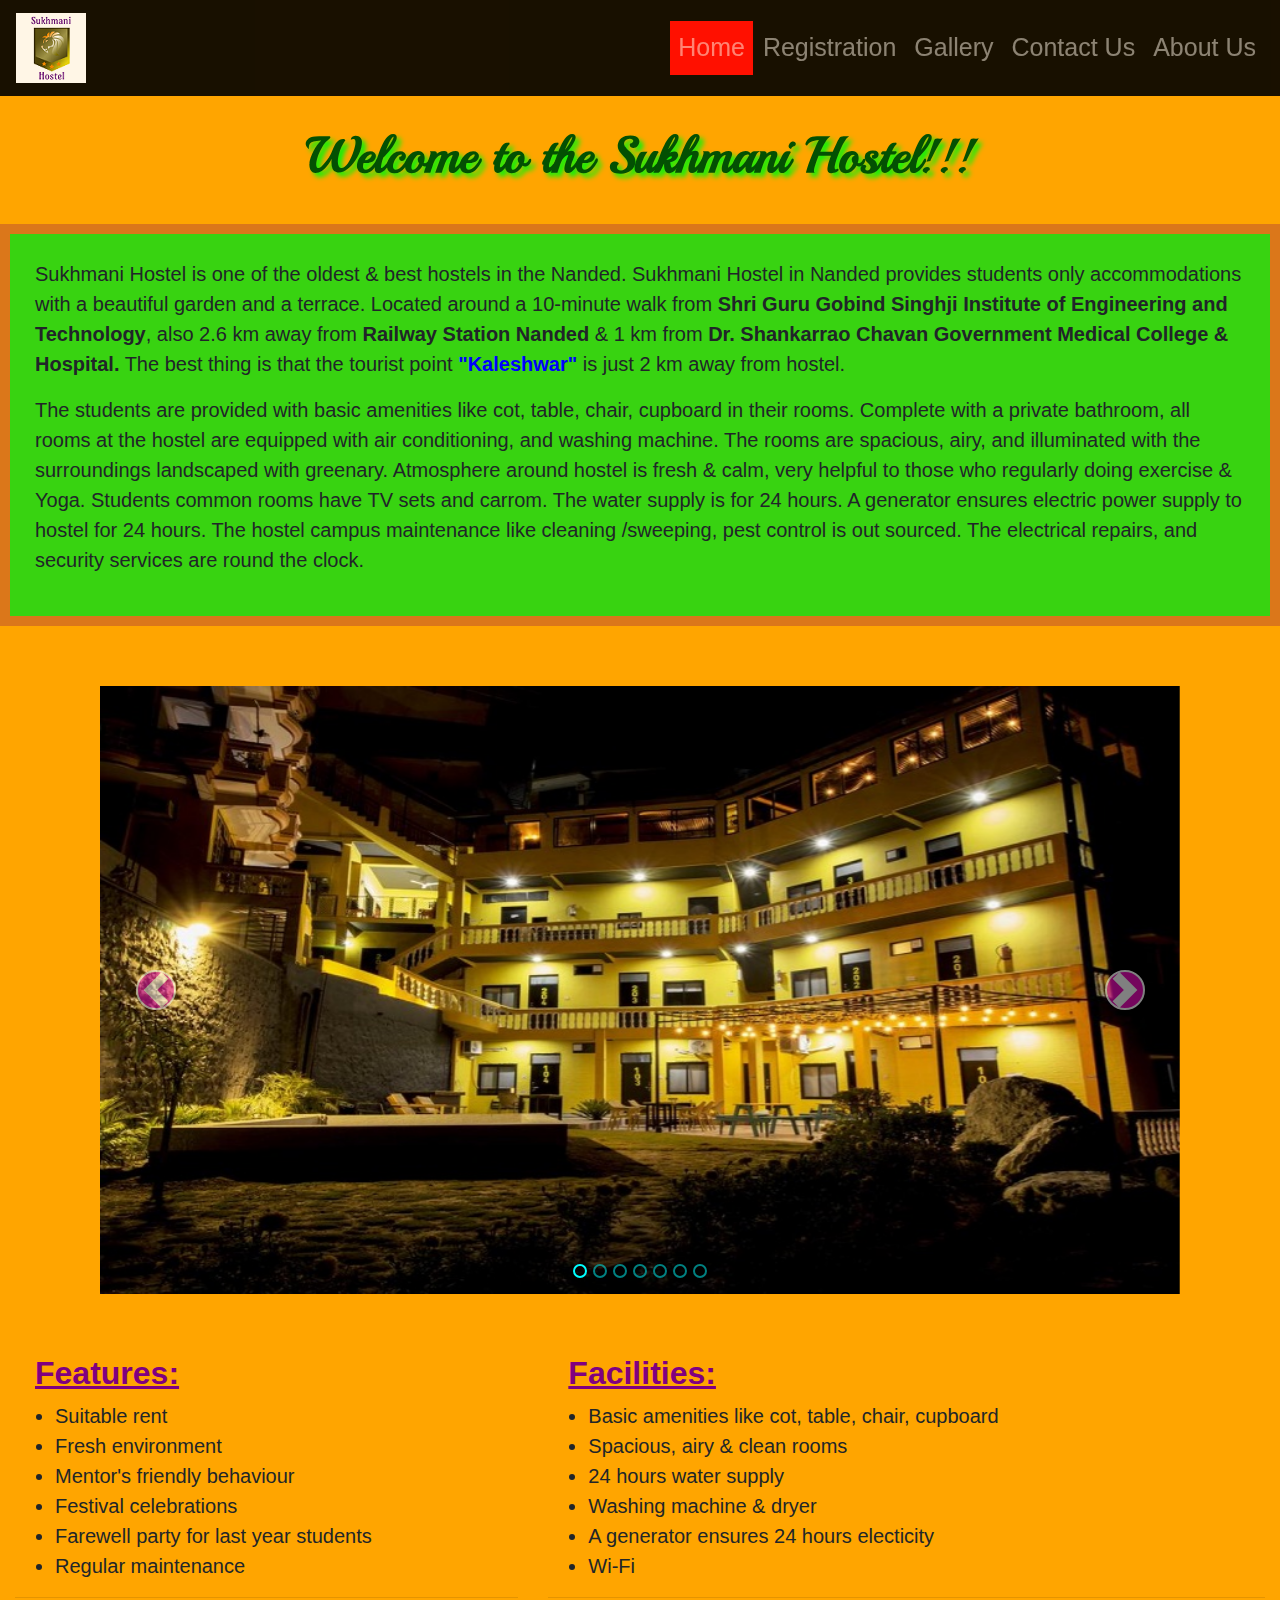
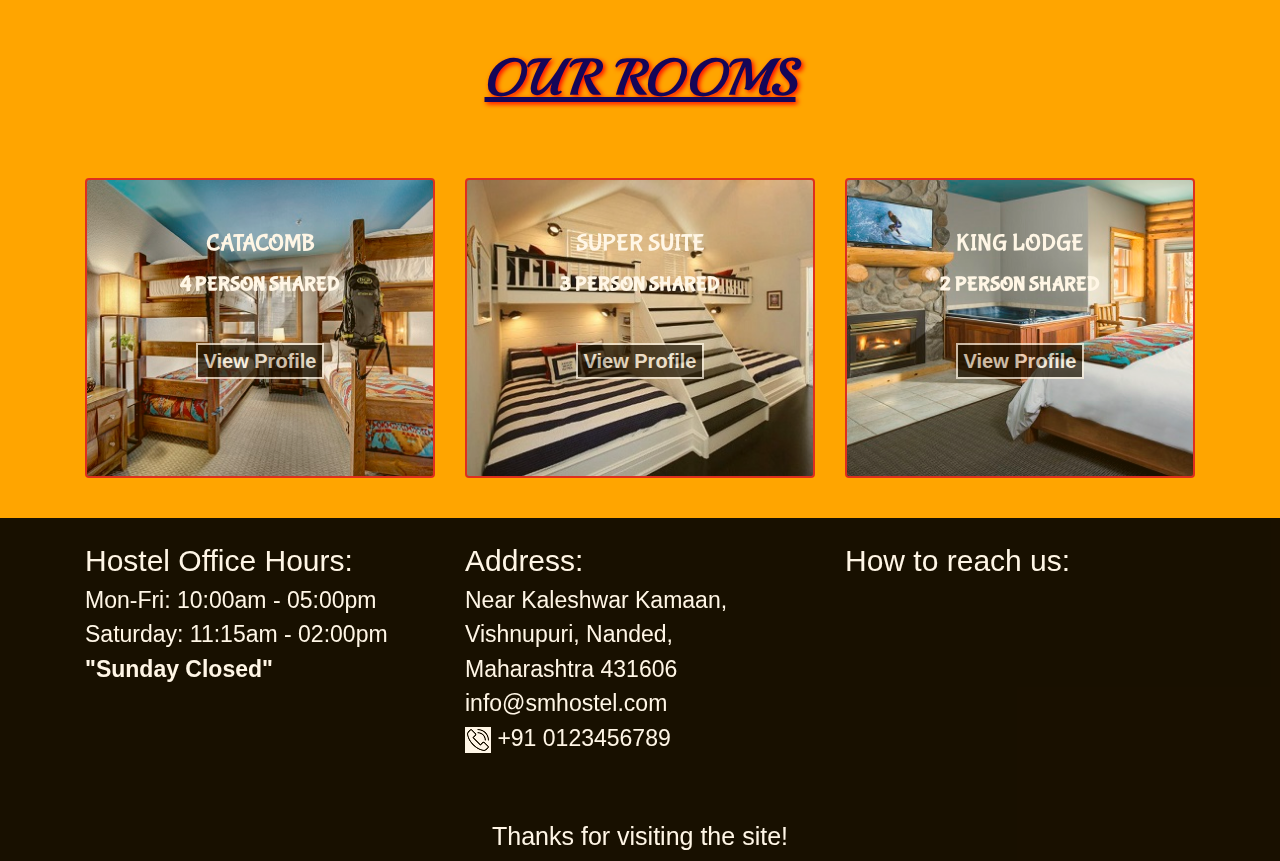
==== index.html @ 1fa97c9d "smhostel" ====
<!DOCTYPE html>
<html lang="en">

<head>
    <meta charset="utf-8">
    <meta name="viewport" content="width=device-width, initial-scale=1.0">
    <link rel="stylesheet" href="bootstrap-4.5.2-dist/css/bootstrap.css">
    <link rel="stylesheet" href="bootstrap-4.5.2-dist/css/bootstrap.min.css">
    <link rel="stylesheet" href="https://maxcdn.bootstrapcdn.com/bootstrap/4.5.2/css/bootstrap.min.css">
    <link rel="stylesheet" href="https://use.fontawesome.com/releases/v5.7.0/css/all.css"
        integrity="sha384-lZN37f5QGtY3VHgisS14W3ExzMWZxybE1SJSEsQp9S+oqd12jhcu+A56Ebc1zFSJ" crossorigin="anonymous">
    <link rel="stylesheet" href="css/style.css">
    <script src="https://ajax.googleapis.com/ajax/libs/jquery/3.5.1/jquery.min.js"></script>
    <script src="https://cdnjs.cloudflare.com/ajax/libs/popper.js/1.16.0/umd/popper.min.js"></script>
    <script src="https://maxcdn.bootstrapcdn.com/bootstrap/4.5.2/js/bootstrap.min.js"></script>
    <Title>Sukhmani Hostel | Home</Title>
</head>

<body>
    <nav class="navbar navbar-expand-md navbar-dark">
        <!-- Brand/logo -->
        <a class="navbar-brand" href="index.html">
            <img src="css/images/logo/logo1.png" alt="logo">
        </a>
        <button class="navbar-toggler" type="button" data-toggle="collapse" data-target="#collapsibleNavbar">
            <span class="navbar-toggler-icon"></span>
        </button>
        <div class="collapse navbar-collapse" id="collapsibleNavbar">

            <!-- Links -->
            <ul class="navbar-nav ml-auto">
                <li class="nav-item">
                    <a class="nav-link text-center current" href="index.html">Home</a>
                </li>
                <li class="nav-item">
                    <a class="nav-link text-center" href="registration/registration.html">Registration</a>
                </li>
                <li class="nav-item">
                    <a class="nav-link text-center" href="gallery/gallery.html">Gallery</a>
                </li>
                <li class="nav-item">
                    <a class="nav-link text-center" href="#contactus">Contact Us</a>
                </li>
                <li class="nav-item text-center">
                    <a class="nav-link text-center" href="#">About Us</a>
                </li>
            </ul>
        </div>
    </nav>
    <br>
    <h1><b>Welcome to the Sukhmani Hostel!!!</b></h1>
    <br>
    <div class="container-fluid col-sm-12" id="para">
        <p> Sukhmani Hostel is one of the oldest & best hostels in the Nanded. Sukhmani Hostel in Nanded provides
            students only accommodations with a beautiful garden and a terrace. Located around a 10-minute walk from
            <strong>Shri Guru Gobind Singhji Institute of Engineering and Technology</strong>, also 2.6 km away from
            <strong>Railway Station Nanded</strong> & 1 km from <strong>Dr. Shankarrao Chavan Government Medical
                College & Hospital.</strong> The best thing is that the tourist point <strong><a
                    href="https://goo.gl/maps/yDd9TnEJ1jrLe1PK9" target="_blank">"Kaleshwar"</a></strong> is just 2
            km away from hostel. </p>
        <p>The students are provided with basic amenities like cot, table, chair, cupboard in their rooms. Complete
            with a private bathroom, all rooms at the hostel are equipped with air conditioning, and washing
            machine. The rooms are spacious, airy, and illuminated with the surroundings landscaped with greenary.
            Atmosphere around hostel is fresh & calm, very helpful to those who regularly doing exercise & Yoga.
            Students common rooms have TV sets and carrom. The water supply is for 24 hours. A generator ensures
            electric power supply to hostel for 24 hours. The hostel campus maintenance like cleaning /sweeping, pest
            control is out sourced. The electrical repairs, and security services are round the clock.
        </p>
    </div>
    <br>
    <br>
    <div id="demo" class="container carousel slide carousel-fade" data-ride="carousel" data-interval="3000">

        <!-- Indicators -->
        <ul class="carousel-indicators">
            <li data-target="#demo" data-slide-to="0" class="active"></li>
            <li data-target="#demo" data-slide-to="1"></li>
            <li data-target="#demo" data-slide-to="2"></li>
            <li data-target="#demo" data-slide-to="3"></li>
            <li data-target="#demo" data-slide-to="4"></li>
            <li data-target="#demo" data-slide-to="5"></li>
            <li data-target="#demo" data-slide-to="6"></li>
        </ul>

        <!-- The slideshow -->
        <div class=" container carousel-inner">
            <div class="carousel-item active">
                <img src="css/images/building.jpg" alt="hostel building" width="1000" height="550">
            </div>
            <div class="carousel-item">
                <img src="css/images/morning.jpg" alt="morning" width="1100" height="550">
            </div>
            <div class="carousel-item">
                <img src="css/images/bed.jpg" alt="beds" width="1100" height="550">
            </div>
            <div class="carousel-item">
                <img src="css/images/friends.jpg" alt="night" width="1100" height="550">
            </div>
            <div class="carousel-item">
                <img src="css/images/zula.jpg" alt="night" width="1100" height="550">
            </div>
            <div class="carousel-item">
                <img src="css/images/evening.jpg" alt="night" width="1100" height="550">
            </div>
            <div class="carousel-item">
                <img src="css/images/garden.jpg" alt="night" width="1100" height="550">
            </div>
        </div>

        <!-- Left and right controls -->
        <a class="carousel-control-prev" href="#demo" data-slide="prev">
            <span class="carousel-control-prev-icon"></span>
        </a>
        <a class="carousel-control-next" href="#demo" data-slide="next">
            <span class="carousel-control-next-icon"></span>
        </a>
    </div>
    <br>
    <br>
    <div class="container-fluid">
        <div class="row">
            <section class="col-md-5">
                <h2 id="features"><b>Features:</b></h2>
                <ul>
                    <li>Suitable rent</li>
                    <li>Fresh environment</li>
                    <li>Mentor's friendly behaviour</li>
                    <li>Festival celebrations</li>
                    <li>Farewell party for last year students</li>
                    <li>Regular maintenance</li>
                </ul>
                <hr class="visible-xs">
            </section>

            <section class="col-md-7">
                <h2 id="facilities"><b>Facilities:</b></h2>
                <ul>
                    <li>Basic amenities like cot, table, chair, cupboard</li>
                    <li>Spacious, airy & clean rooms</li>
                    <li>24 hours water supply</li>
                    <li>Washing machine & dryer</li>
                    <li>A generator ensures 24 hours electicity</li>
                    <li>Wi-Fi</li>
                </ul>
                <hr class="visible-xs">
            </section>
        </div>
    </div>
    <br>
    <h1 id="rooms"><i class="fa fa-star" aria-hidden="true"></i> OUR ROOMS <i class="fa fa-star" aria-hidden="true"></i>
    </h1>
    <br><br>
    <div class="card-deck">
        <div class="container">
            <div class="row" style="justify-content: center;">
                <div class="card text-white text-center col-md-4" style="background-image: url(css/scatacombs.jpg);">
                    <div class="card-body">
                        <h4 class="card-title">CATACOMB</h4>
                        <p class="card-text">4 PERSON SHARED</p>
                        <br>
                        <a href="rooms/catacombs.html">View Profile</a>
                    </div>
                </div>
                <div class="card text-white text-center col-md-4" style="background-image: url(css/ssuper\ suite.jpg);">
                    <div class="card-body">
                        <h4 class="card-title">SUPER SUITE</h4>
                        <p class="card-text">3 PERSON SHARED</p>
                        <br>
                        <a href="rooms/super_suite.html">View Profile</a>
                    </div>
                </div>
                <div class="card text-white text-center col-md-4" style="background-image: url(css/sking\ lodge.jpg);">
                    <div class="card-body">
                        <h4 class="card-title">KING LODGE</h4>
                        <p class="card-text">2 PERSON SHARED</p>
                        <br>
                        <a href="rooms/king_lodge.html">View Profile</a>
                    </div>
                </div>
            </div>
        </div>
    </div>
    <br>
    <footer class="panel-footer" id="contactus">
        <div class="container">
            <div class="row">
                <section id="hours" class="col-md-4">
                    <span><i class="fa fa-hourglass" aria-hidden="true"></i> Hostel Office Hours:</span><br>
                    Mon-Fri: 10:00am - 05:00pm<br>
                    Saturday: 11:15am - 02:00pm<br>
                    <strong>"Sunday Closed"</strong>
                    <hr class="visible-xs">
                </section>
                <section id="address" class="col-md-4">
                    <span><i class="fa fa-address-card" aria-hidden="true"></i> Address:</span><br>
                    Near Kaleshwar Kamaan,<br>
                    Vishnupuri, Nanded, <br>
                    Maharashtra 431606 <br>
                    <a href="#" style="text-decoration: none; color: white;">
                        <i class="fa fa-envelope" aria-hidden="true"></i> info@smhostel.com</a><br>
                    <img src="css/images/call.png" alt=""> +91 0123456789
                    <hr class="visible-xs">
                </section>
                <section id="map" class="col-md-4 container-fluid">
                    <span><i class="fa fa-map-marker" aria-hidden="true"></i> How to reach us:</span><br>
                    <div class="embed-responsive embed-responsive-16by9">
                        <iframe
                            src="https://www.google.com/maps/embed?pb=!1m18!1m12!1m3!1d3769.8831969951366!2d77.28659371490173!3d19.1127793870668!2m3!1f0!2f0!3f0!3m2!1i1024!2i768!4f13.1!3m3!1m2!1s0x3bce29f82842e1e7%3A0x80eaa5a09af7a59a!2sSukhmani%20Hostel!5e0!3m2!1sen!2sin!4v1600238266469!5m2!1sen!2sin"
                            frameborder="0" style="border:0;" allowfullscreen="" aria-hidden="false"
                            tabindex="0"></iframe>
                    </div>
                </section>
            </div><br>
            <div class="text-center">
                Thanks for visiting the site!
            </div>
        </div>
    </footer>
</body>

</html>
---- css/style.css ----
@import url('https://fonts.googleapis.com/css2?family=Chilanka&family=Dancing+Script:wght@700&family=Pacifico&family=Permanent+Marker&family=Piedra&family=Playball&family=Playfair+Display:wght@500&family=Sansita+Swashed:wght@400;600&display=swap');
@import url('https://fonts.googleapis.com/css2?family=Bubblegum+Sans&family=Chilanka&family=Dancing+Script:wg00&family=Pacifico&family=Permanent+Marker&family=Piedra&family=Playball&family=Playfair+Display:wght@500&family=Sansita+Swashed:wght@400;600&display=swap');

body {
    background-color:orange;
    font-size: 20px;
}

/* navbar starts */
.navbar {
    background-color: black;
    opacity: 0.9;
}

.navbar-toggler {
    background-color: green;
}

.navbar-nav li a {
    color: white;
    font-size: 25px;
    font-weight: 400;
    margin-left: 2px;
}

.navbar-nav li a:hover {
    background-color: green;
    text-decoration: underline;
}

.navbar .current {
    background-color: red;
}

/* navbar ends */

h1 {
    color: rgb(3, 80, 3);
    text-align: center;
    font-family: 'Playball',
    cursive;
    font-size: 50px;
    font-weight: bolder;
    text-shadow: 4px 4px 5px rgb(7, 245, 7);
}

#para {
    border: 10px solid rgb(219, 119, 26);
    background-size: cover;
    background-color: rgb(56, 211, 17);
    padding: 25px;
    max-width: 1300px;
    font-family: "Trebuchet MS",
    Helvetica,
    sans-serif;
}

#para p a {
    text-decoration: none;
    color: blue;
}

h2 {
    color: purple;
    text-decoration: underline;
    margin-left: 20px;
}

section ul li{
    font-family: "Trebuchet MS",
    Helvetica,
    sans-serif;
}

/* carousel starts */
.carousel-inner img {
    width: 100%;
    height: 100%;
}

.carousel-control-prev-icon,
.carousel-control-next-icon {
    width: 40px;
    height: 40px;
    background-color: rgb(233, 13, 185);
    border-radius: 50%;
    border: 2px solid white;
}

.carousel-indicators li {
    height: 10px;
    width: 10px;
    background-color: transparent;
    border: 2px solid cyan;
    border-radius: 50%;
}

/* carousel ends */

#rooms {
    color: rgb(21, 6, 88);
    text-decoration: underline;
    text-shadow: 2px 2px 5px red;
}

#rooms i {
    color: rgb(5, 119, 53);
    font-size: 55px;
}

/* cards starts */
.card {
    max-width: 350px;
    height: 300px;
    border: 2px solid rgb(219, 34, 34);
    opacity: 0.9;
    background-position: center;
    background-repeat: no-repeat;
    background-size: cover;
    justify-content: center;
    transition: 0.5s ease-in-out;
}

.card:hover {
    opacity: 1;
    border: 4px solid rgb(224, 47, 47);
    box-shadow: 8px 8px 20px rgba(230, 24, 219, 0.5);
    transform: translateY(15px);
}

.card-body {
    margin-top: 30px;
    /* overflow: visible; */
    position: relative;
    color: white;
    font-size: 20px;
    font-weight: bolder;
    font-family: 'Bubblegum Sans',
    cursive;
}

.card-body a {
    color: white;
    text-decoration: none;
    box-sizing: border-box;
    border: 2px solid white;
    background: black;
    opacity: 0.7;
    padding: 5px;
    border-width: 2px;
    font-family: "Comic Sans MS",
    cursive,
    sans-serif;
}

/* card ends */

/* footer starts */
.panel-footer {
    margin-top: 10px;
    padding-top: 20px;
    padding-bottom: 5px;
    background-color: black;
    opacity: 0.9;
    color: white;
    font-family: "Comic Sans MS",
    cursive,
    sans-serif;
}

#hours {
    font-size: 23px;
}

#hours span {
    font-size: 30px;
}

#address {
    font-size: 23px;
}

#address span {
    font-size: 30px;
}

#map {
    font-size: 23px;
}

#map span {
    font-size: 30px;
}

.text-center {
    font-size: 25px;
}

/* footer ends */

/********** Large devices only **********/
@media (min-width: 1200px) {
    .card-body a:hover {
        padding: 8px;
        font-size: 22px;
    }
}

/********** Medium devices only **********/
@media (min-width: 992px) and (max-width: 1199px) {
    .card-body a:hover {
        padding: 8px;
        font-size: 22px;
    }
}

/********** Small devices only **********/
@media (min-width: 768px) and (max-width: 991px) {
    #para {
        height: 400px;
        overflow: auto;
        scrollbar-color:rgb(26, 91, 212) black;
        scrollbar-width: thin;
    }

    #para::-webkit-scrollbar {
        width: 8px;
    }

    #para::-webkit-scrollbar-track {
        background: rgb(37, 37, 37);
        border-radius: 8px;
    }

    #para::-webkit-scrollbar-thumb {
        border-radius: 30px;
        background: linear-gradient(rgb(26, 91, 212), cyan);
        box-shadow: inset 2px 2px 2px rgba(255, 255, 255, 0.25);
    }

}

/********** Extra small devices only **********/
@media (max-width: 767px) {
    #para{
        height: 400px;
        overflow: auto;
        scrollbar-color:rgb(26, 91, 212) black;
        scrollbar-width: thin;
    }

    #para::-webkit-scrollbar{
        width: 8px;
    }

    #para::-webkit-scrollbar-track {
        background: rgb(37, 37, 37);
        border-radius: 8px;
    }

    #para::-webkit-scrollbar-thumb{
        border-radius: 30px;
        background: linear-gradient(rgb(26, 91, 212),cyan);
        box-shadow: inset 2px 2px 2px rgba(255, 255, 255, 0.25);
    }

    .carousel-control-prev-icon,
    .carousel-control-next-icon {
        width: 20px;
        height: 20px;
        background-color: rgb(233, 13, 185);
        border-radius: 50%;
        border: 2px solid white;
    }

    .card-body {
        margin-top: 30px;
        position: relative;
        color: white;
        font-family: 'Bubblegum Sans',
        cursive;
    }

    .card-body .card-title {
        font-size: 12px;
    }

    .card-body .card-text {
        font-size: 12px;
    }

    .card-body a {
        font-size: 10px;
        color: white;
        text-decoration: none;
        box-sizing: border-box;
        border: 2px solid white;
        background: black;
        opacity: 0.7;
        padding: 5px;
        border-width: 2px;
    }
}

/********** Super extra small devices Only :-) (e.g., iPhone 4) **********/
@media (max-width: 479px) {
    #para {
        height: 400px;
        overflow: auto;
        scrollbar-color:rgb(26, 91, 212) black;
        scrollbar-width: thin;
    }

    #para::-webkit-scrollbar {
        width: 6px;
    }

    #para::-webkit-scrollbar-track {
        background: rgb(37, 37, 37);
        border-radius: 8px;
    }

    #para::-webkit-scrollbar-thumb {
        border-radius: 30px;
        background: linear-gradient(blue, cyan);
        box-shadow: inset 2px 2px 2px rgba(255, 255, 255, 0.25);
    }

    .carousel-control-prev-icon,
    .carousel-control-next-icon {
        width: 12px;
        height: 12px;
        background-color: rgb(233, 13, 185);
        border-radius: 50%;
        border: 2px solid white;
    }

    .carousel-indicators li {
        height: 5px;
        width: 5px;
        background-color: transparent;
        border: 2px solid cyan;
        border-radius: 50%;
    }

    #rooms {
        color: rgb(21, 6, 88);
        text-decoration: underline;
        font-size: 35px;
    }

    #rooms i {
        color: rgb(5, 119, 53);
    }
}
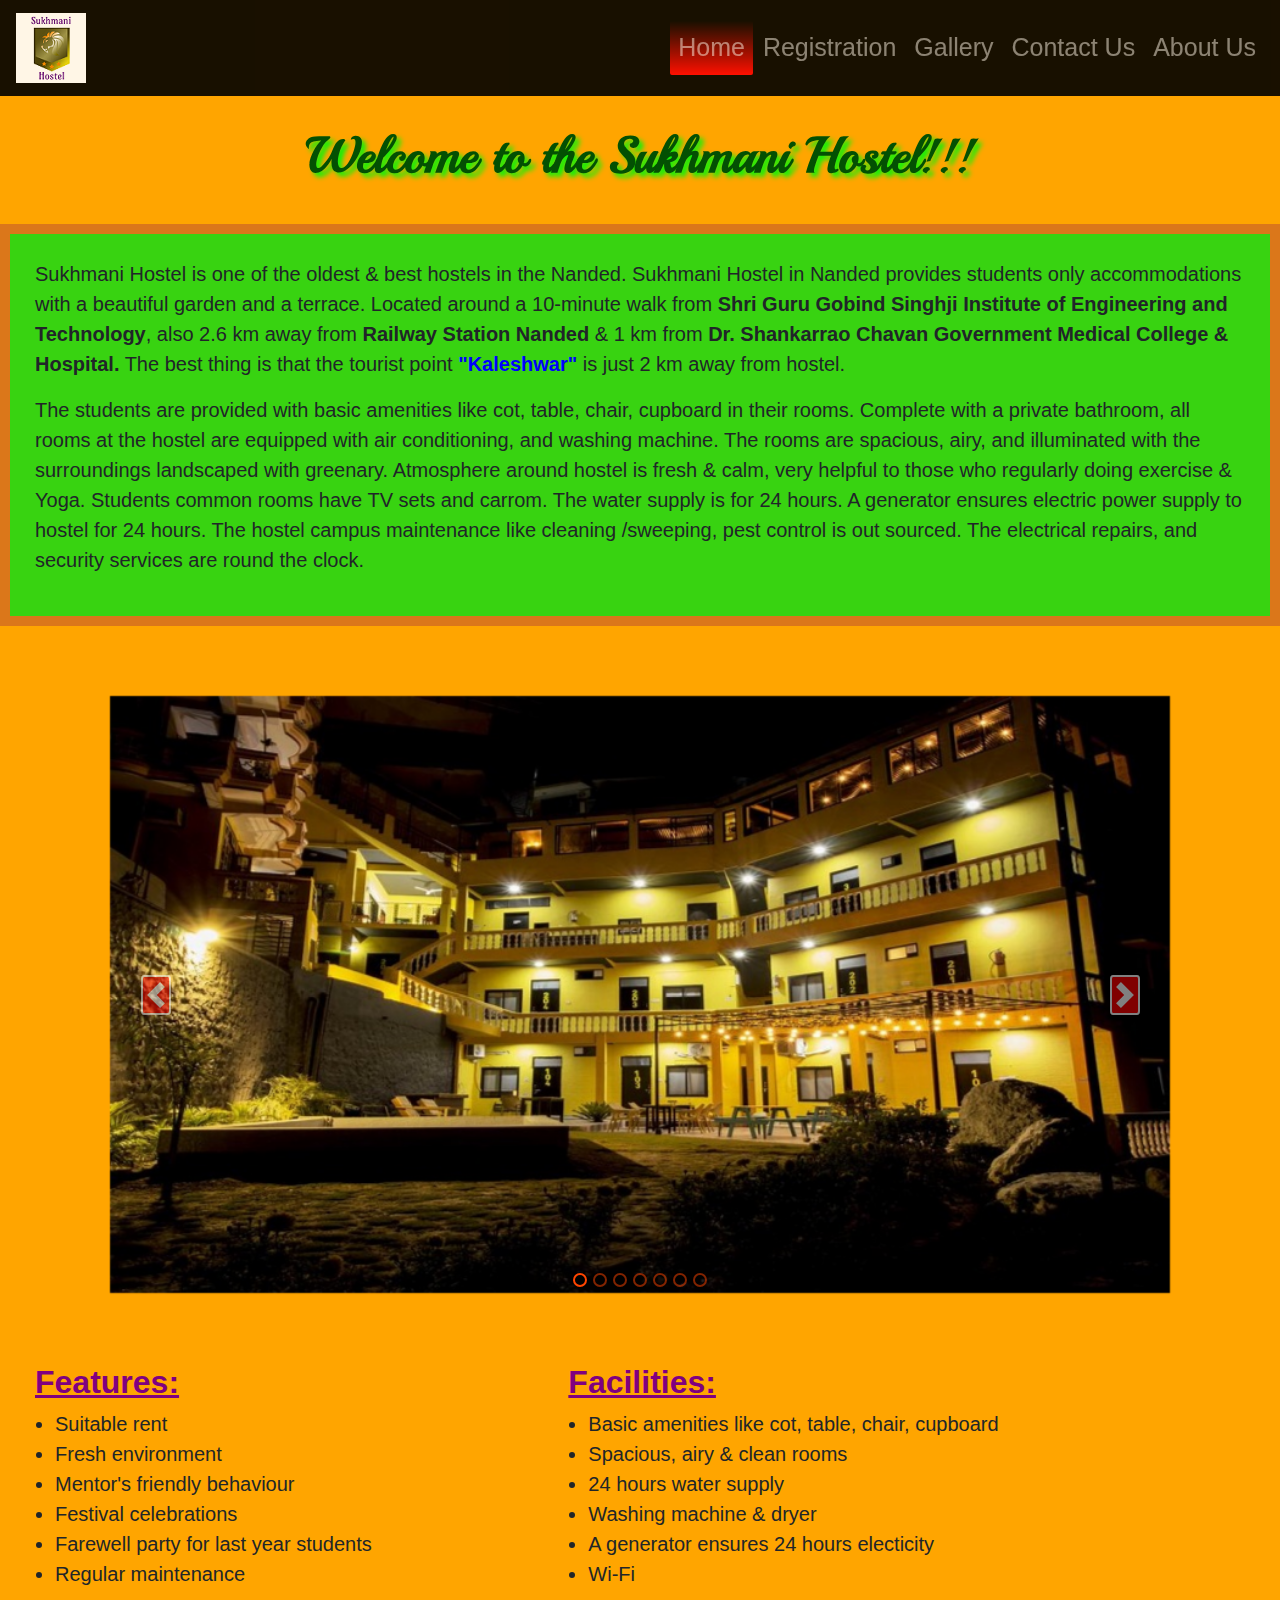
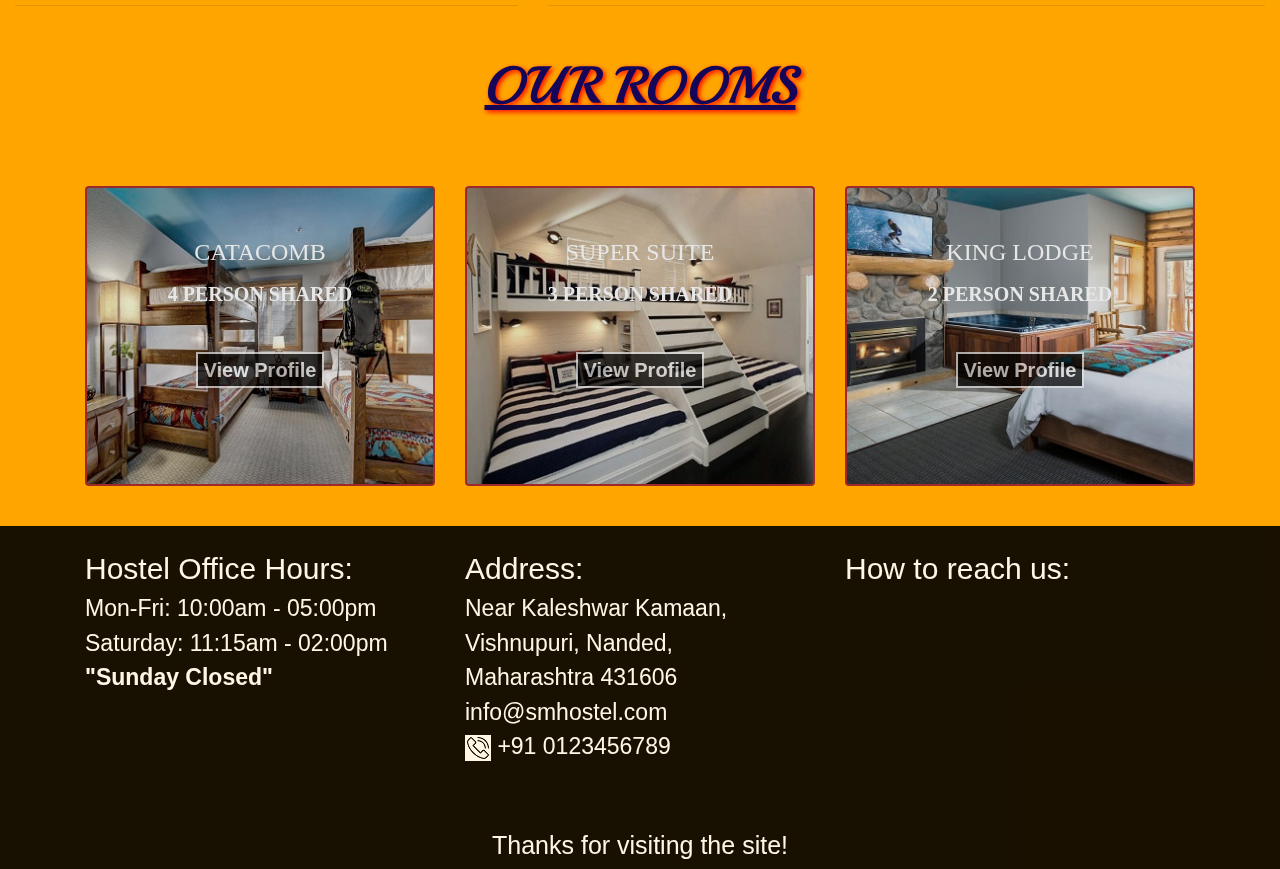
==== commit 803d7d48: "Update index.html" ====
--- a/index.html
+++ b/index.html
@@ -42,7 +42,7 @@
                     <a class="nav-link text-center" href="#contactus">Contact Us</a>
                 </li>
                 <li class="nav-item text-center">
-                    <a class="nav-link text-center" href="#">About Us</a>
+                    <a class="nav-link text-center" href="aboutus/about.html">About Us</a>
                 </li>
             </ul>
         </div>
--- a/css/style.css
+++ b/css/style.css
@@ -1,8 +1,7 @@
 @import url('https://fonts.googleapis.com/css2?family=Chilanka&family=Dancing+Script:wght@700&family=Pacifico&family=Permanent+Marker&family=Piedra&family=Playball&family=Playfair+Display:wght@500&family=Sansita+Swashed:wght@400;600&display=swap');
-@import url('https://fonts.googleapis.com/css2?family=Bubblegum+Sans&family=Chilanka&family=Dancing+Script:wg00&family=Pacifico&family=Permanent+Marker&family=Piedra&family=Playball&family=Playfair+Display:wght@500&family=Sansita+Swashed:wght@400;600&display=swap');
 
 body {
-    background-color:orange;
+    background-color: orange;
     font-size: 20px;
 }
 
@@ -24,12 +23,15 @@
 }
 
 .navbar-nav li a:hover {
-    background-color: green;
-    text-decoration: underline;
+    background: linear-gradient(green, black);
+    border-radius: 4px;
+    font-size: 26px;
+    
 }
 
 .navbar .current {
-    background-color: red;
+    background: linear-gradient(black, red);
+    border-radius: 2px;
 }
 
 /* navbar ends */
@@ -38,7 +40,7 @@
     color: rgb(3, 80, 3);
     text-align: center;
     font-family: 'Playball',
-    cursive;
+        cursive;
     font-size: 50px;
     font-weight: bolder;
     text-shadow: 4px 4px 5px rgb(7, 245, 7);
@@ -51,8 +53,8 @@
     padding: 25px;
     max-width: 1300px;
     font-family: "Trebuchet MS",
-    Helvetica,
-    sans-serif;
+        Helvetica,
+        sans-serif;
 }
 
 #para p a {
@@ -66,10 +68,10 @@
     margin-left: 20px;
 }
 
-section ul li{
+section ul li {
     font-family: "Trebuchet MS",
-    Helvetica,
-    sans-serif;
+        Helvetica,
+        sans-serif;
 }
 
 /* carousel starts */
@@ -80,10 +82,10 @@
 
 .carousel-control-prev-icon,
 .carousel-control-next-icon {
-    width: 40px;
+    width: 30px;
     height: 40px;
-    background-color: rgb(233, 13, 185);
-    border-radius: 50%;
+    background-color: red;
+    border-radius: 10%;
     border: 2px solid white;
 }
 
@@ -91,7 +93,7 @@
     height: 10px;
     width: 10px;
     background-color: transparent;
-    border: 2px solid cyan;
+    border: 2px solid orangered;
     border-radius: 50%;
 }
 
@@ -113,7 +115,7 @@
     max-width: 350px;
     height: 300px;
     border: 2px solid rgb(219, 34, 34);
-    opacity: 0.9;
+    filter: grayscale(0.3) brightness(0.9);
     background-position: center;
     background-repeat: no-repeat;
     background-size: cover;
@@ -122,10 +124,11 @@
 }
 
 .card:hover {
-    opacity: 1;
+    filter: grayscale(0);
     border: 4px solid rgb(224, 47, 47);
     box-shadow: 8px 8px 20px rgba(230, 24, 219, 0.5);
     transform: translateY(15px);
+    
 }
 
 .card-body {
@@ -136,7 +139,7 @@
     font-size: 20px;
     font-weight: bolder;
     font-family: 'Bubblegum Sans',
-    cursive;
+        cursive;
 }
 
 .card-body a {
@@ -149,8 +152,8 @@
     padding: 5px;
     border-width: 2px;
     font-family: "Comic Sans MS",
-    cursive,
-    sans-serif;
+        cursive,
+        sans-serif;
 }
 
 /* card ends */
@@ -164,8 +167,8 @@
     opacity: 0.9;
     color: white;
     font-family: "Comic Sans MS",
-    cursive,
-    sans-serif;
+        cursive,
+        sans-serif;
 }
 
 #hours {
@@ -204,6 +207,10 @@
         padding: 8px;
         font-size: 22px;
     }
+    
+    .carousel-inner img{
+        padding: 10px 10px;
+    }
 }
 
 /********** Medium devices only **********/
@@ -212,6 +219,10 @@
         padding: 8px;
         font-size: 22px;
     }
+    
+    .carousel-inner img{
+        padding: 10px 10px;
+    }
 }
 
 /********** Small devices only **********/
@@ -219,7 +230,7 @@
     #para {
         height: 400px;
         overflow: auto;
-        scrollbar-color:rgb(26, 91, 212) black;
+        scrollbar-color: rgb(26, 91, 212) black;
         scrollbar-width: thin;
     }
 
@@ -238,18 +249,26 @@
         box-shadow: inset 2px 2px 2px rgba(255, 255, 255, 0.25);
     }
 
+    .carousel-control-prev-icon {
+        margin-left: 30px;
+    }
+
+    .carousel-control-next-icon {
+        margin-right: 30px;
+    }
+
 }
 
 /********** Extra small devices only **********/
 @media (max-width: 767px) {
-    #para{
+    #para {
         height: 400px;
         overflow: auto;
-        scrollbar-color:rgb(26, 91, 212) black;
+        scrollbar-color: rgb(26, 91, 212) black;
         scrollbar-width: thin;
     }
 
-    #para::-webkit-scrollbar{
+    #para::-webkit-scrollbar {
         width: 8px;
     }
 
@@ -258,19 +277,24 @@
         border-radius: 8px;
     }
 
-    #para::-webkit-scrollbar-thumb{
+    #para::-webkit-scrollbar-thumb {
         border-radius: 30px;
-        background: linear-gradient(rgb(26, 91, 212),cyan);
+        background: linear-gradient(rgb(26, 91, 212), cyan);
         box-shadow: inset 2px 2px 2px rgba(255, 255, 255, 0.25);
+    }
+
+    .carousel-control-prev-icon {
+        margin-left: 40px;
+    }
+
+    .carousel-control-next-icon {
+        margin-right: 40px;
     }
 
     .carousel-control-prev-icon,
     .carousel-control-next-icon {
         width: 20px;
         height: 20px;
-        background-color: rgb(233, 13, 185);
-        border-radius: 50%;
-        border: 2px solid white;
     }
 
     .card-body {
@@ -278,7 +302,7 @@
         position: relative;
         color: white;
         font-family: 'Bubblegum Sans',
-        cursive;
+            cursive;
     }
 
     .card-body .card-title {
@@ -307,7 +331,7 @@
     #para {
         height: 400px;
         overflow: auto;
-        scrollbar-color:rgb(26, 91, 212) black;
+        scrollbar-color: rgb(26, 91, 212) black;
         scrollbar-width: thin;
     }
 
@@ -326,20 +350,25 @@
         box-shadow: inset 2px 2px 2px rgba(255, 255, 255, 0.25);
     }
 
+    .carousel-control-prev-icon {
+        margin-left: 40px;
+    }
+
+    .carousel-control-next-icon {
+        margin-right: 40px;
+    }
+
     .carousel-control-prev-icon,
     .carousel-control-next-icon {
         width: 12px;
         height: 12px;
-        background-color: rgb(233, 13, 185);
-        border-radius: 50%;
-        border: 2px solid white;
     }
 
     .carousel-indicators li {
         height: 5px;
         width: 5px;
         background-color: transparent;
-        border: 2px solid cyan;
+        border: 2px solid orangered;
         border-radius: 50%;
     }
 
@@ -352,4 +381,25 @@
     #rooms i {
         color: rgb(5, 119, 53);
     }
-}+    
+    .card:hover{
+        transform: none;
+    }
+}
+
+@media (max-width: 375px) {
+    #rooms {
+        color: rgb(21, 6, 88);
+        text-decoration: underline;
+        text-shadow: 2px 2px 5px red;
+    }
+
+    #rooms i {
+        color: rgb(5, 119, 53);
+        font-size: 40px;
+    }
+    
+    .card:hover{
+        transform: none;
+    }
+}
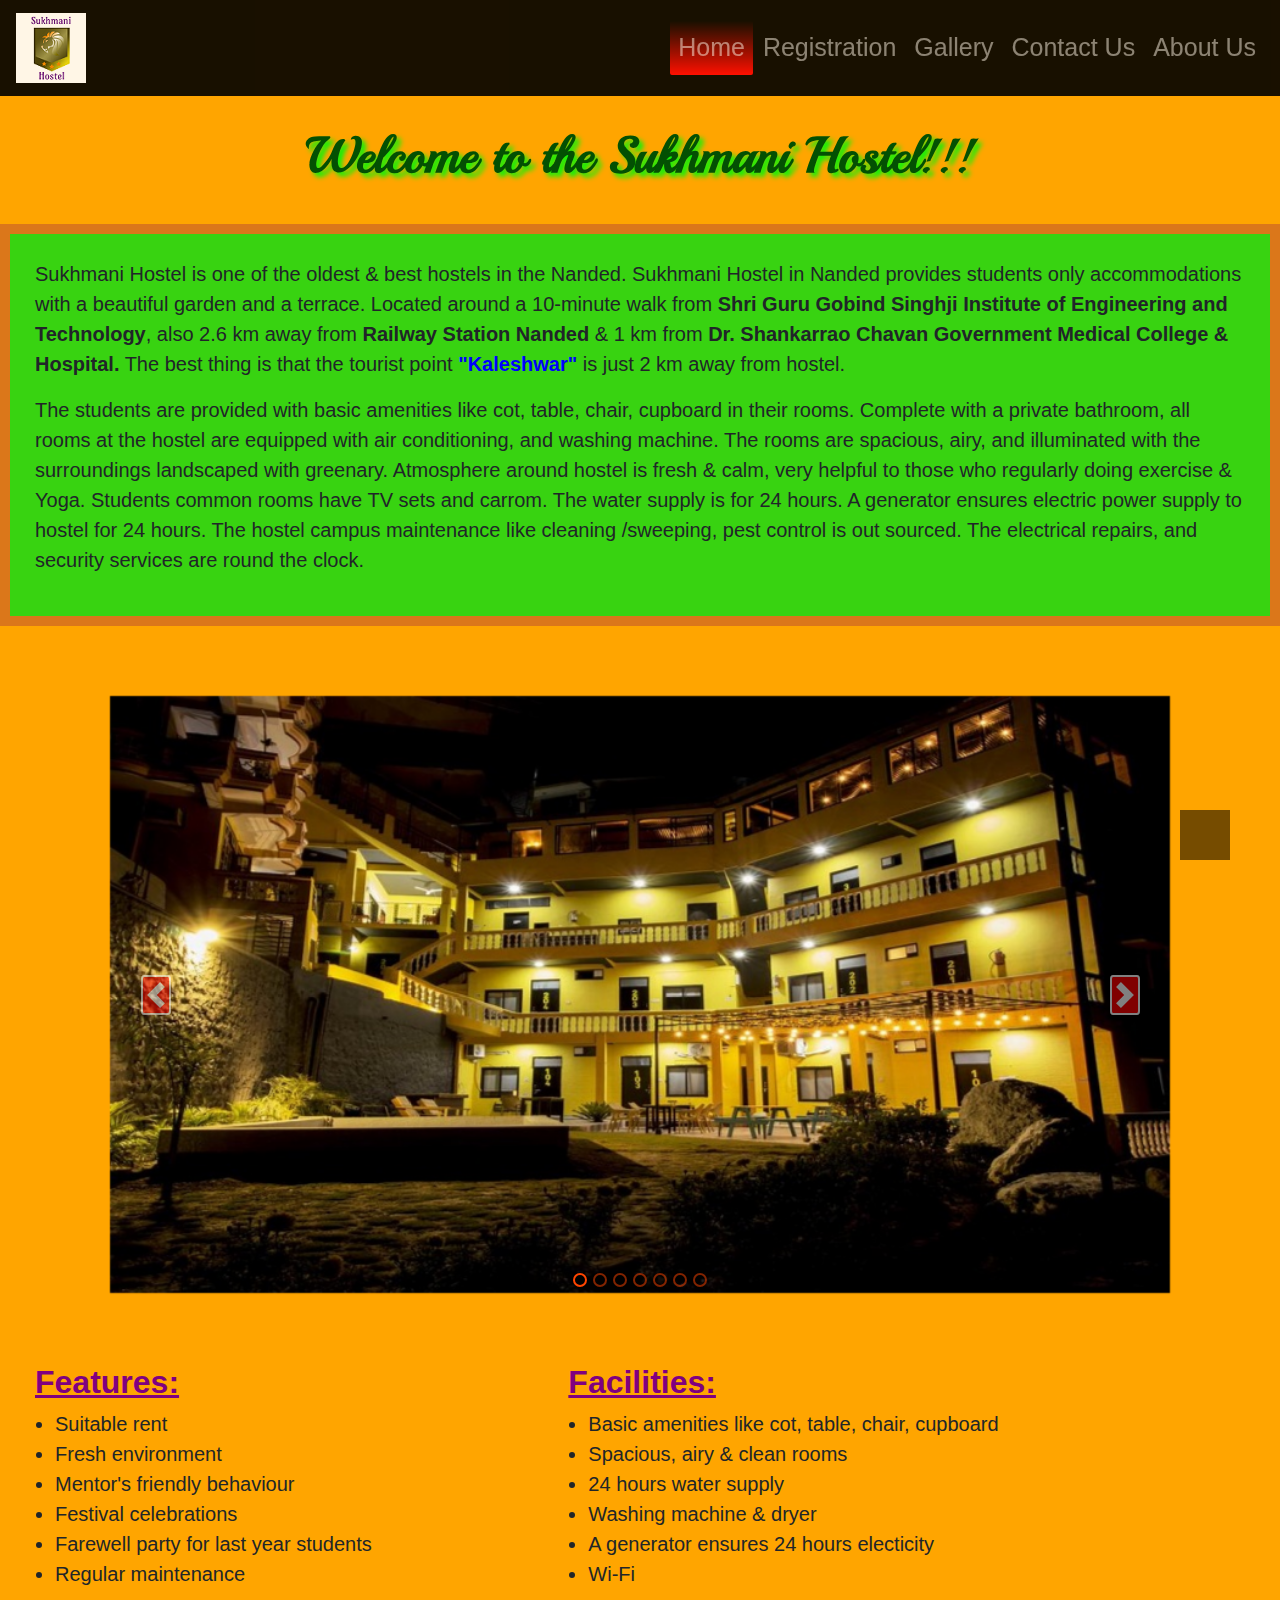
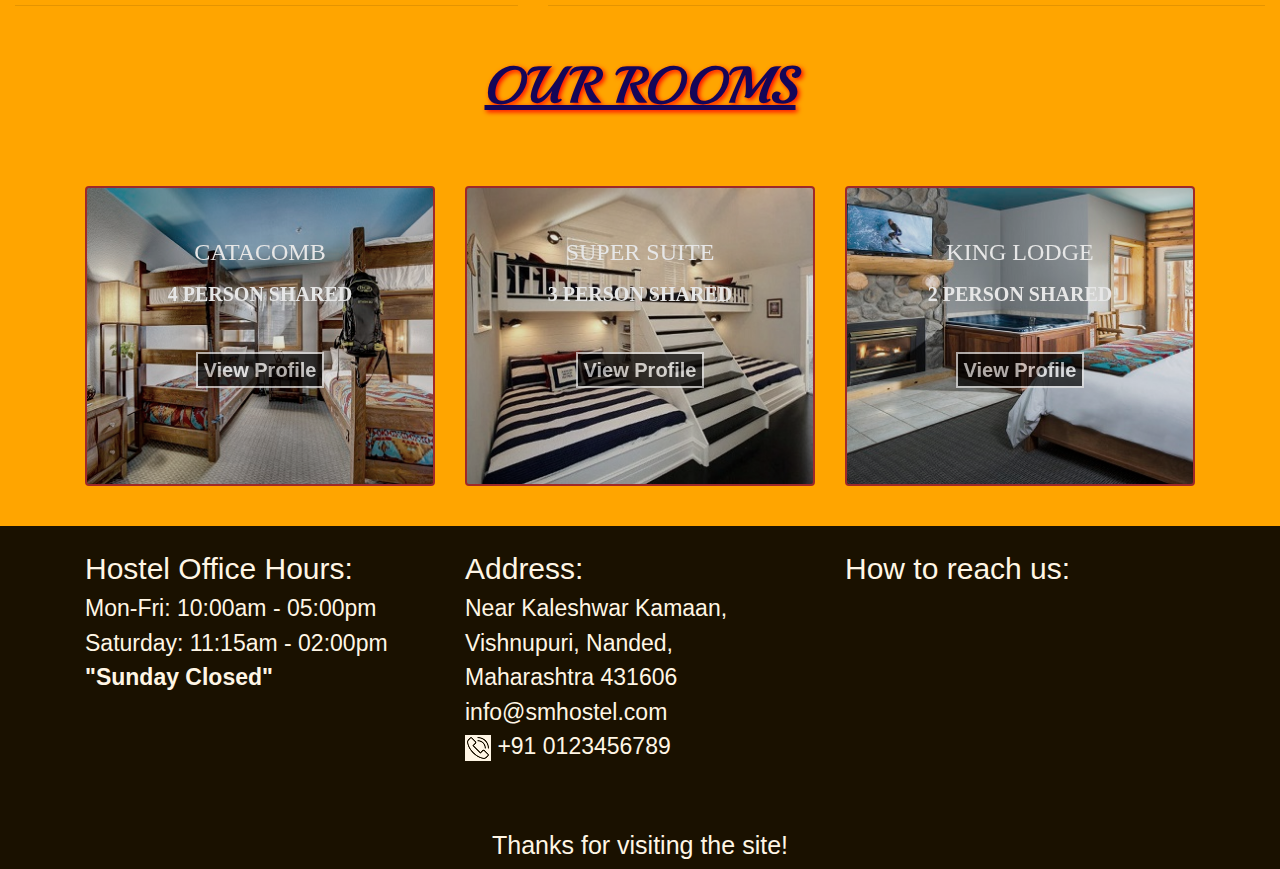
==== commit 7cd95361: "Update index.html" ====
--- a/index.html
+++ b/index.html
@@ -16,7 +16,10 @@
     <Title>Sukhmani Hostel | Home</Title>
 </head>
 
-<body>
+<body onload="myfunction()">
+    
+    <div id="loading"></div>
+    
     <nav class="navbar navbar-expand-md navbar-dark">
         <!-- Brand/logo -->
         <a class="navbar-brand" href="index.html">
@@ -214,8 +217,15 @@
             <div class="text-center">
                 Thanks for visiting the site!
             </div>
+            <a class="gotopbtn" href="#"> <i class="fas fa-arrow-up"></i> </a>
         </div>
     </footer>
+    <script>
+        var preload = document.getElementById('loading');
+        var myfunction = function() {
+        preload.style.display = 'none';
+        }
+    </script>
 </body>
 
 </html>
--- a/css/style.css
+++ b/css/style.css
@@ -201,6 +201,24 @@
 
 /* footer ends */
 
+.gotopbtn {
+    position: fixed;
+    width: 50px;
+    height: 50px;
+    background: rgba(0, 0, 0, 0.6);
+    bottom: 40px;
+    right: 50px;
+    text-decoration: none;
+    text-align: center;
+    line-height: 50px;
+    color: white;
+    font-size: 22px;
+}
+
+.gotopbtn:hover {
+    background: #27ae60;
+}
+
 /********** Large devices only **********/
 @media (min-width: 1200px) {
     .card-body a:hover {
@@ -385,6 +403,14 @@
     .card:hover{
         transform: none;
     }
+    
+    .gotopbtn {
+        width: 25px;
+        height: 25px;
+        bottom: 10px;
+        right: 10px;
+        line-height: 20px;
+    }
 }
 
 @media (max-width: 375px) {
@@ -402,4 +428,13 @@
     .card:hover{
         transform: none;
     }
-}
+    
+    .gotopbtn {
+        width: 25px;
+        height: 25px;
+        bottom: 10px;
+        right: 10px;
+        line-height: 20px;
+        font-size: 16px;
+    }
+}
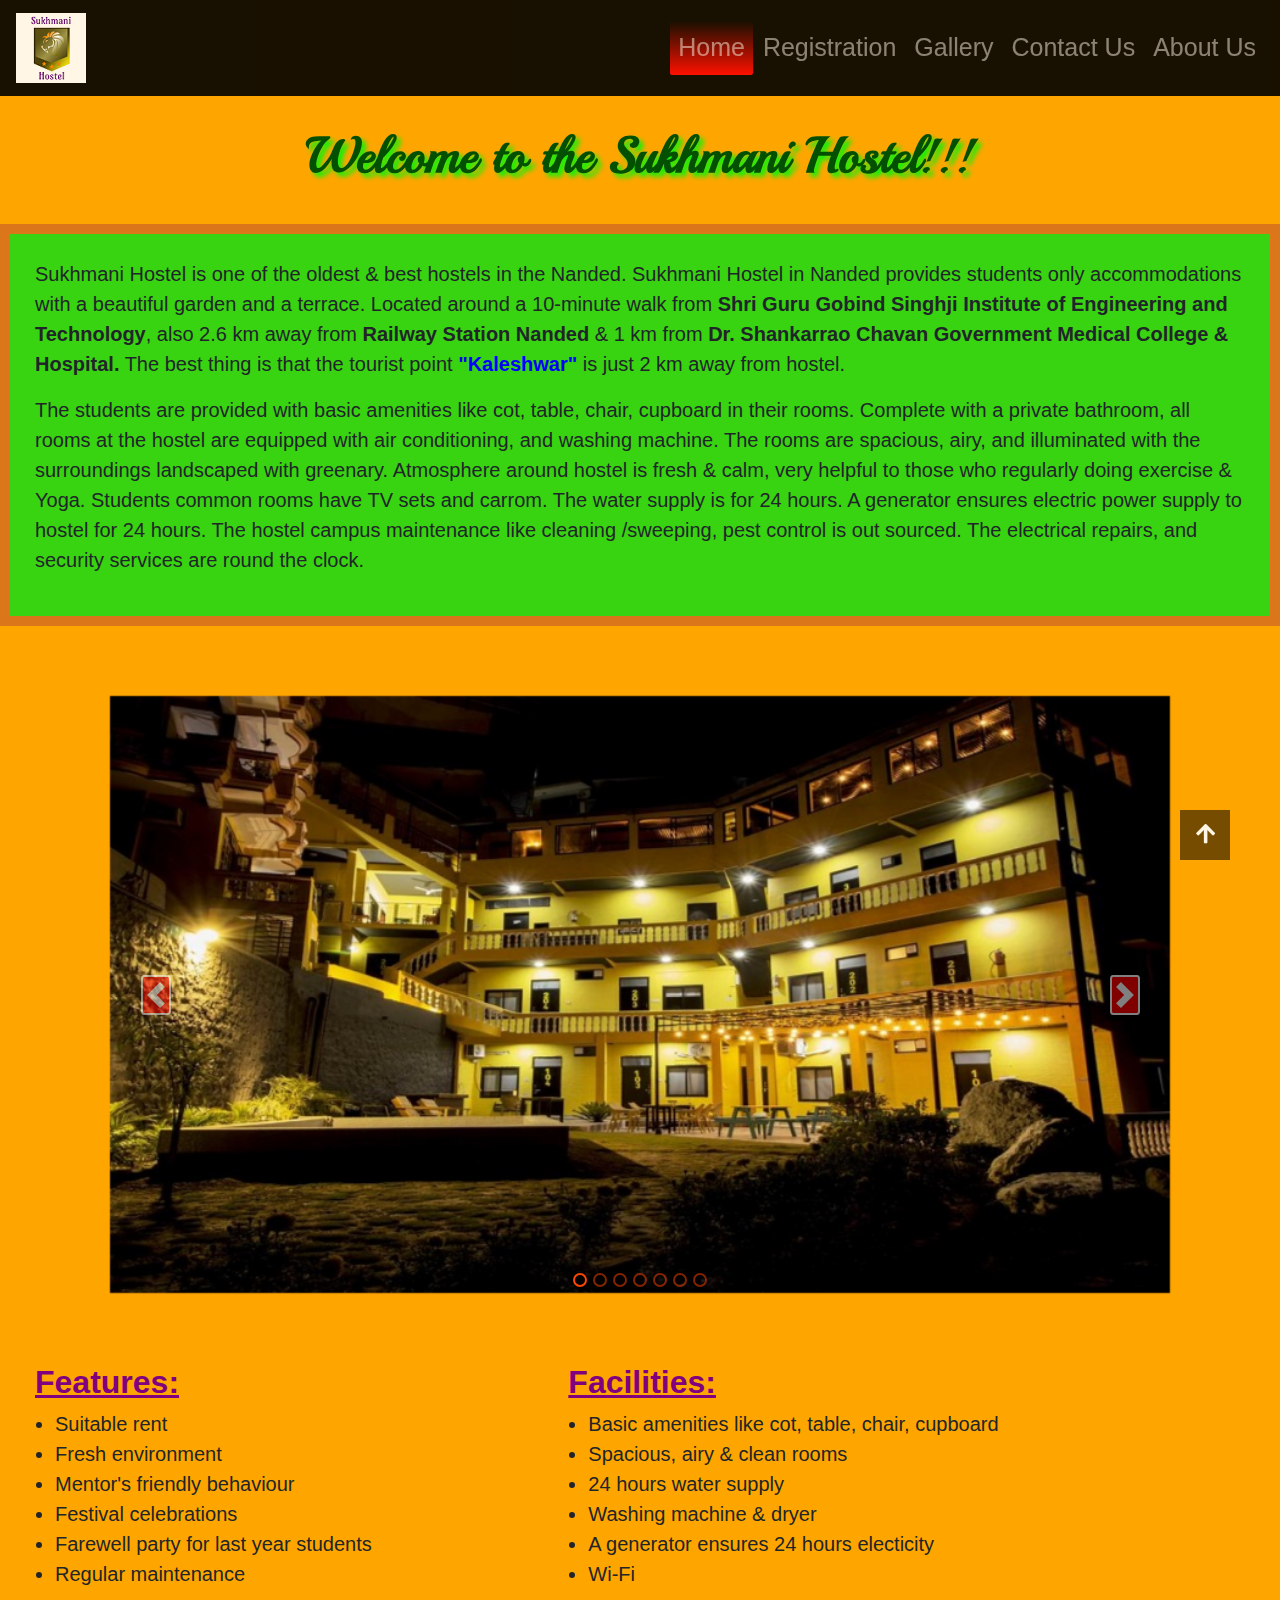
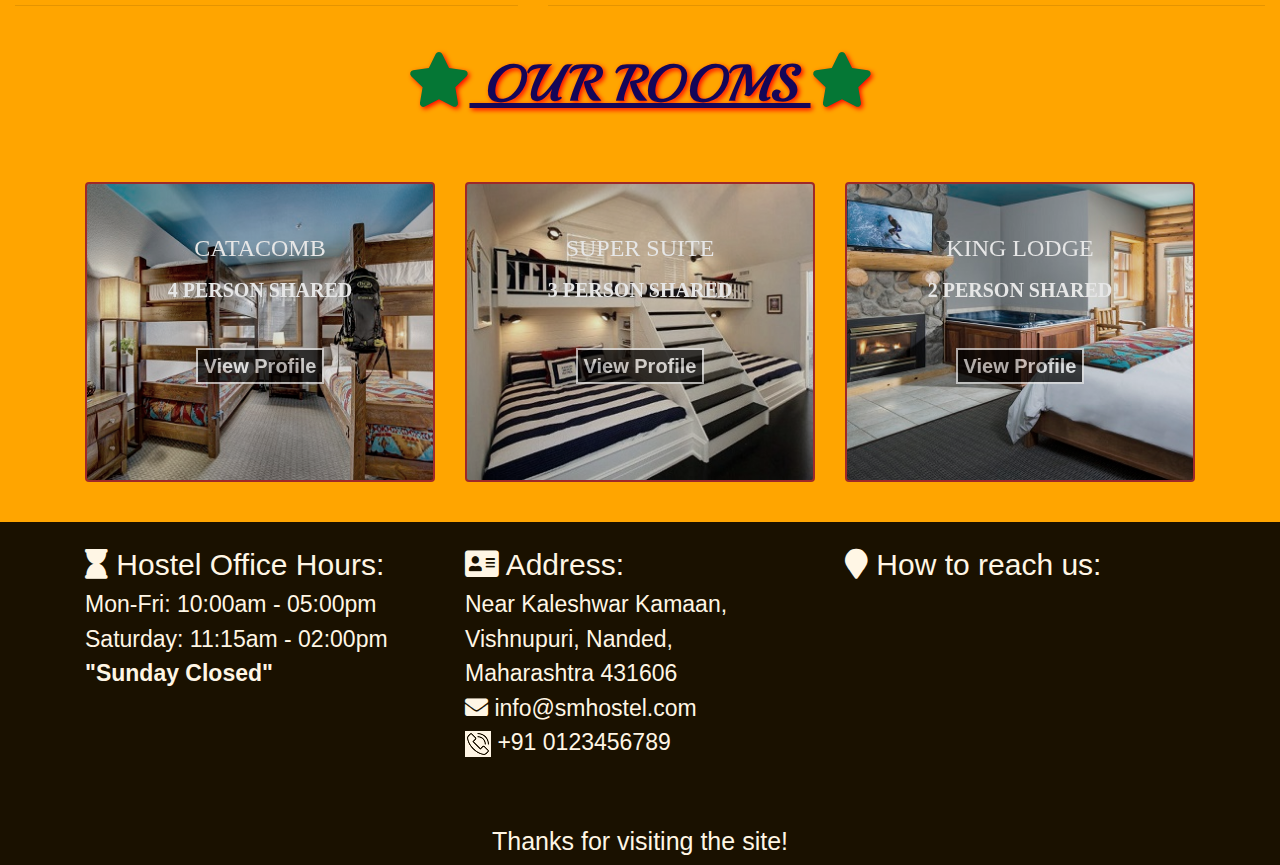
==== commit 95f4249e: "Update index.html" ====
--- a/index.html
+++ b/index.html
@@ -7,8 +7,7 @@
     <link rel="stylesheet" href="bootstrap-4.5.2-dist/css/bootstrap.css">
     <link rel="stylesheet" href="bootstrap-4.5.2-dist/css/bootstrap.min.css">
     <link rel="stylesheet" href="https://maxcdn.bootstrapcdn.com/bootstrap/4.5.2/css/bootstrap.min.css">
-    <link rel="stylesheet" href="https://use.fontawesome.com/releases/v5.7.0/css/all.css"
-        integrity="sha384-lZN37f5QGtY3VHgisS14W3ExzMWZxybE1SJSEsQp9S+oqd12jhcu+A56Ebc1zFSJ" crossorigin="anonymous">
+    <link rel="stylesheet" href="https://cdnjs.cloudflare.com/ajax/libs/font-awesome/5.15.1/css/all.min.css">
     <link rel="stylesheet" href="css/style.css">
     <script src="https://ajax.googleapis.com/ajax/libs/jquery/3.5.1/jquery.min.js"></script>
     <script src="https://cdnjs.cloudflare.com/ajax/libs/popper.js/1.16.0/umd/popper.min.js"></script>
@@ -42,7 +41,7 @@
                     <a class="nav-link text-center" href="gallery/gallery.html">Gallery</a>
                 </li>
                 <li class="nav-item">
-                    <a class="nav-link text-center" href="#contactus">Contact Us</a>
+                    <a class="nav-link text-center" href="contactus/contact.html">Contact Us</a>
                 </li>
                 <li class="nav-item text-center">
                     <a class="nav-link text-center" href="aboutus/about.html">About Us</a>
--- a/css/style.css
+++ b/css/style.css
@@ -3,6 +3,18 @@
 body {
     background-color: orange;
     font-size: 20px;
+}
+
+#loading {
+    position: fixed;
+    /* top: 0; */
+    width: 100%;
+    height: 100vh;
+    background-color: rgb(20, 20, 20);
+    background-image: url("../css/SlightWhimsicalHalicore-small.gif");
+    background-repeat: no-repeat;
+    background-position: center;
+    z-index: 2;
 }
 
 /* navbar starts */
@@ -169,6 +181,9 @@
     font-family: "Comic Sans MS",
         cursive,
         sans-serif;
+    font-family: Tahoma,
+        Geneva,
+        sans-serif;
 }
 
 #hours {
@@ -347,7 +362,7 @@
 /********** Super extra small devices Only :-) (e.g., iPhone 4) **********/
 @media (max-width: 479px) {
     #para {
-        height: 400px;
+        height: 450px;
         overflow: auto;
         scrollbar-color: rgb(26, 91, 212) black;
         scrollbar-width: thin;
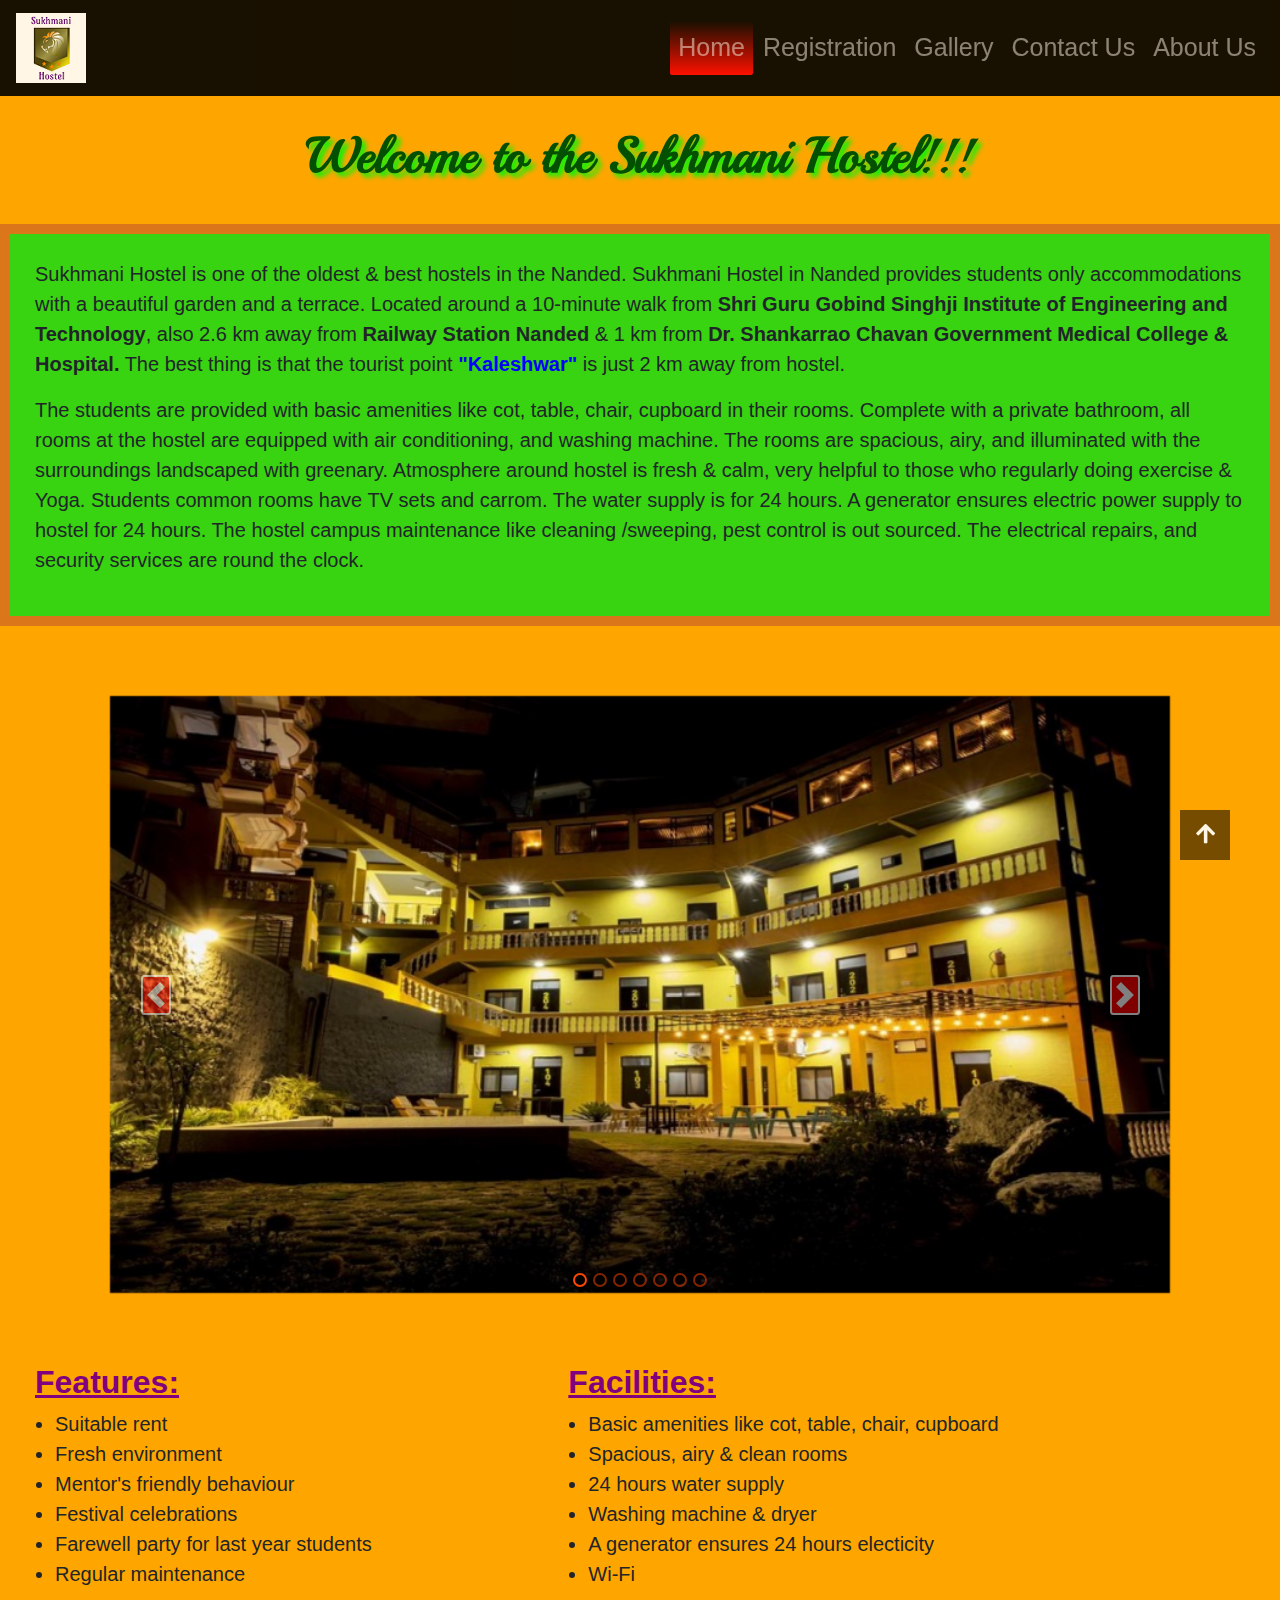
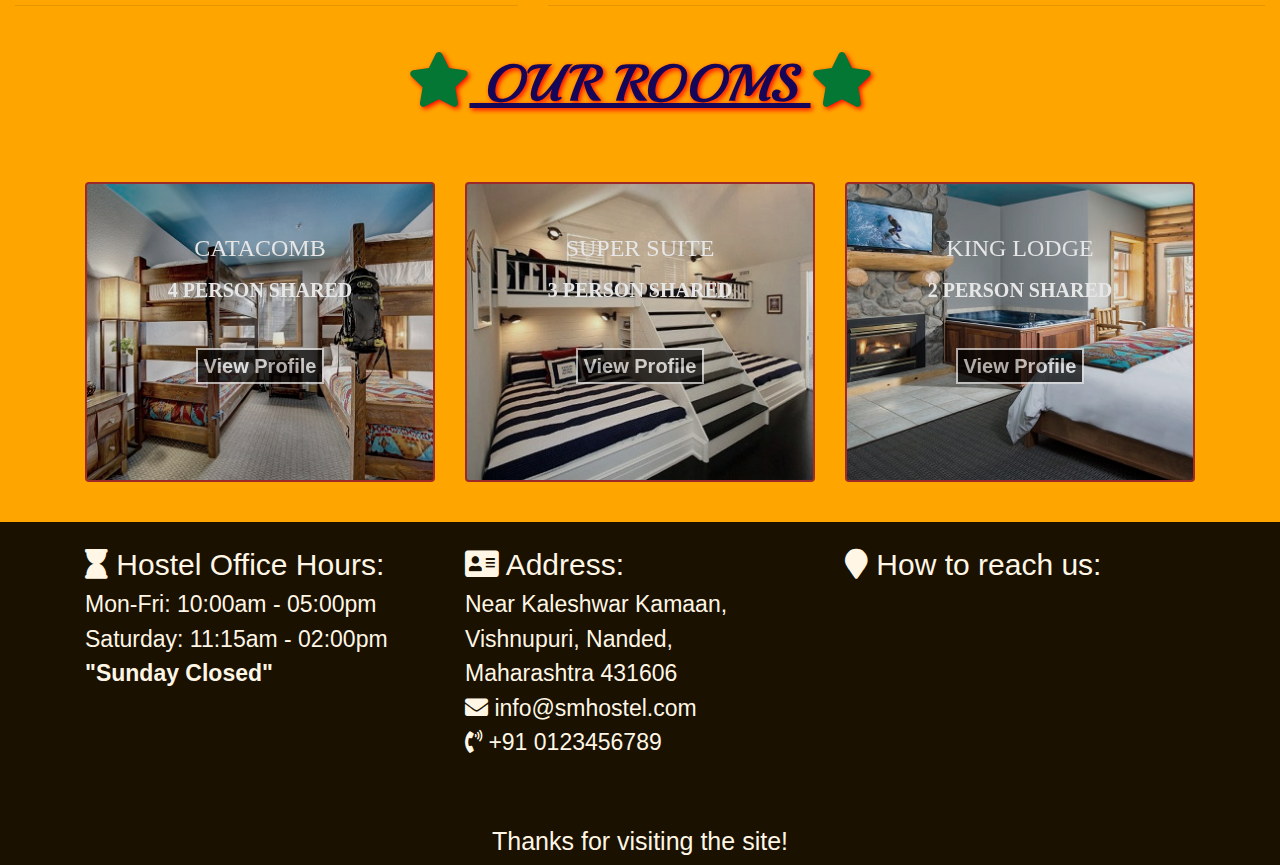
==== commit be5f6de7: "Update index.html" ====
--- a/index.html
+++ b/index.html
@@ -200,7 +200,7 @@
                     Maharashtra 431606 <br>
                     <a href="#" style="text-decoration: none; color: white;">
                         <i class="fa fa-envelope" aria-hidden="true"></i> info@smhostel.com</a><br>
-                    <img src="css/images/call.png" alt=""> +91 0123456789
+                    <i class="fas fa-phone-volume"></i> +91 0123456789
                     <hr class="visible-xs">
                 </section>
                 <section id="map" class="col-md-4 container-fluid">
